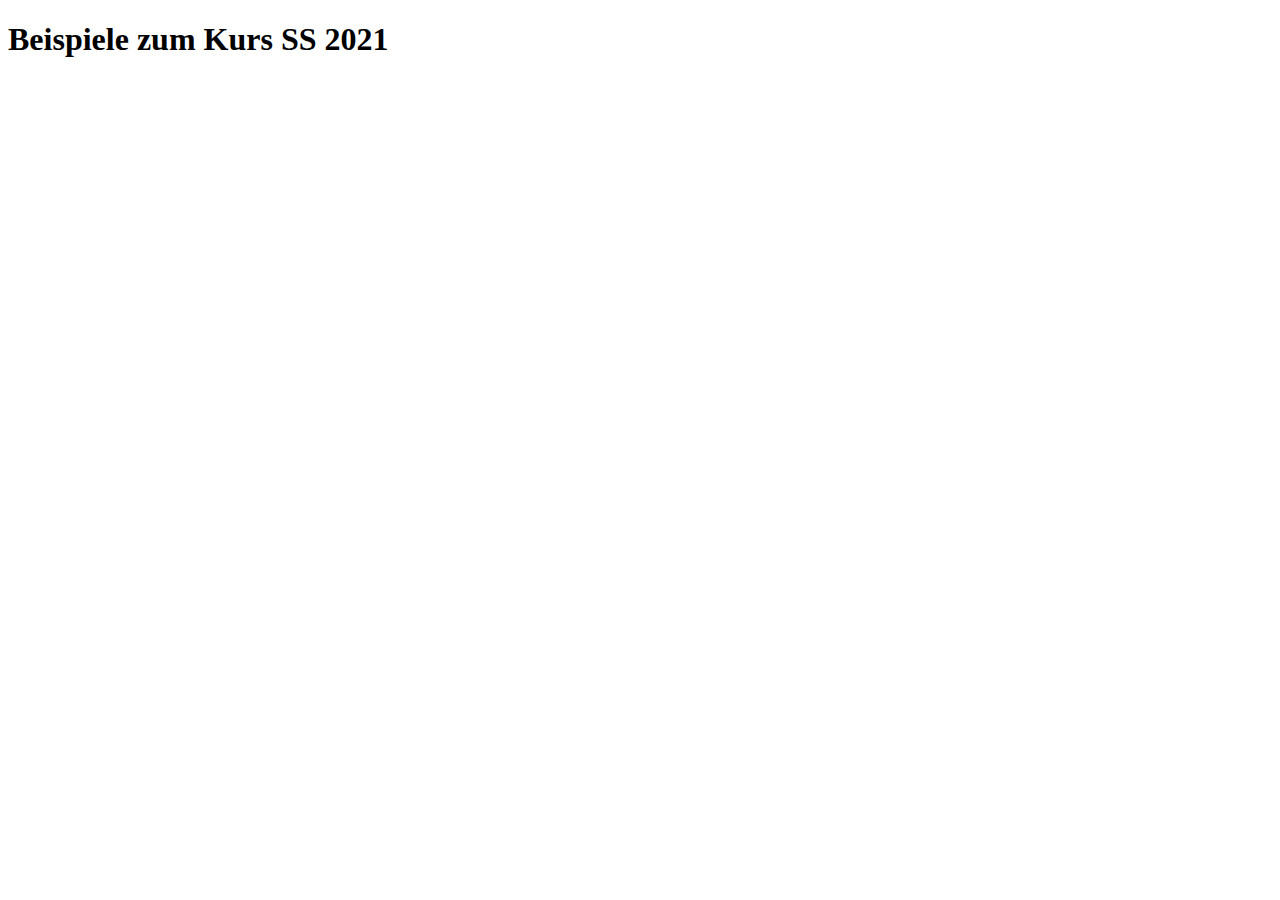
==== index.html @ 3ef81962 "erste Version index zum tracken" ====
<!DOCTYPE html>
<html lang="en">
<head>
    <meta charset="UTF-8">
    <meta http-equiv="X-UA-Compatible" content="IE=edge">
    <meta name="viewport" content="width=device-width, initial-scale=1.0">
    <title>Document</title>
</head>
<body>
    <h1> Beispiele zum Kurs SS 2021 </h1>
</body>
</html>
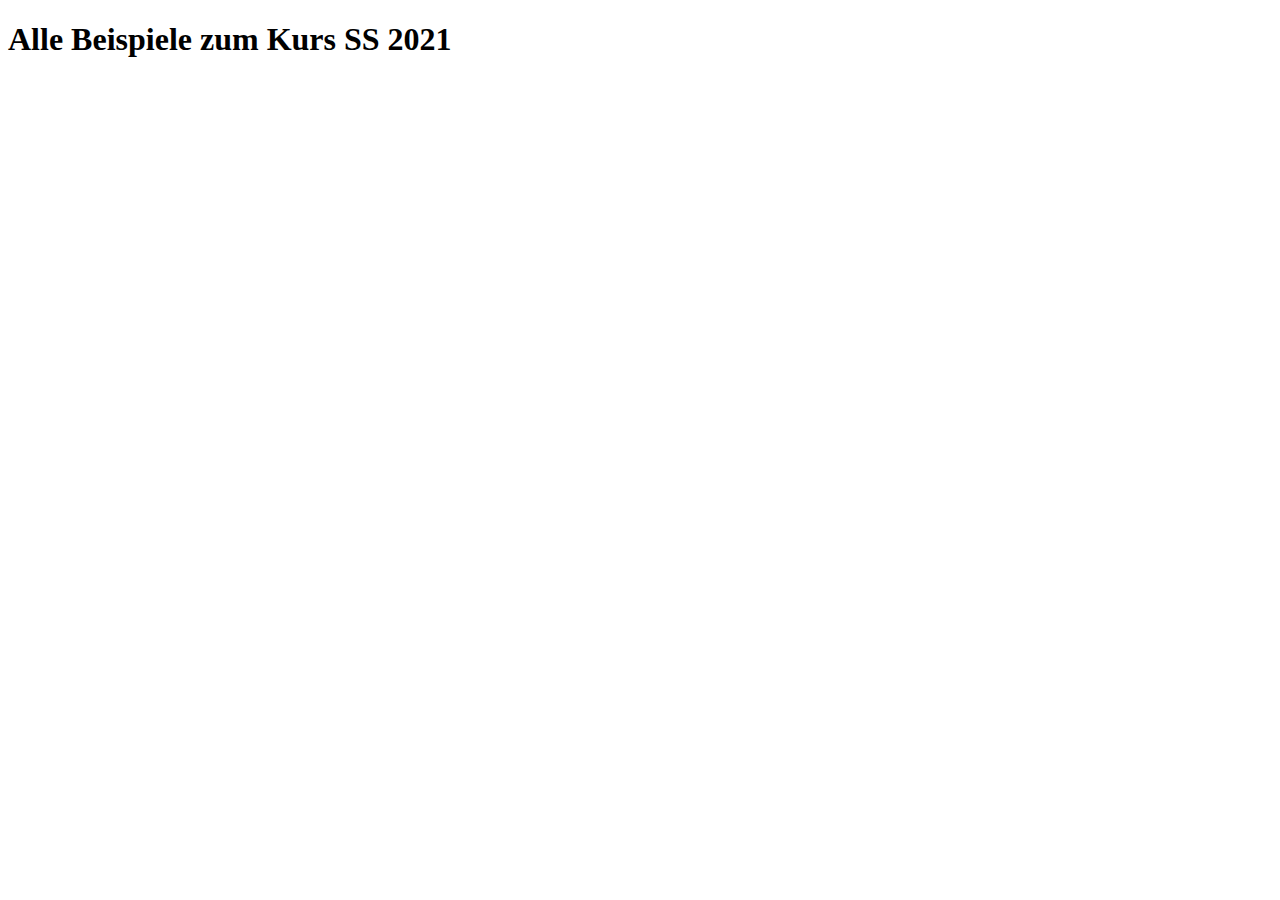
==== commit d2e9fbac: "1. Version" ====
--- a/index.html
+++ b/index.html
@@ -7,6 +7,6 @@
     <title>Document</title>
 </head>
 <body>
-    <h1> Beispiele zum Kurs SS 2021 </h1>
+    <h1> Alle Beispiele zum Kurs SS 2021 </h1>
 </body>
 </html>